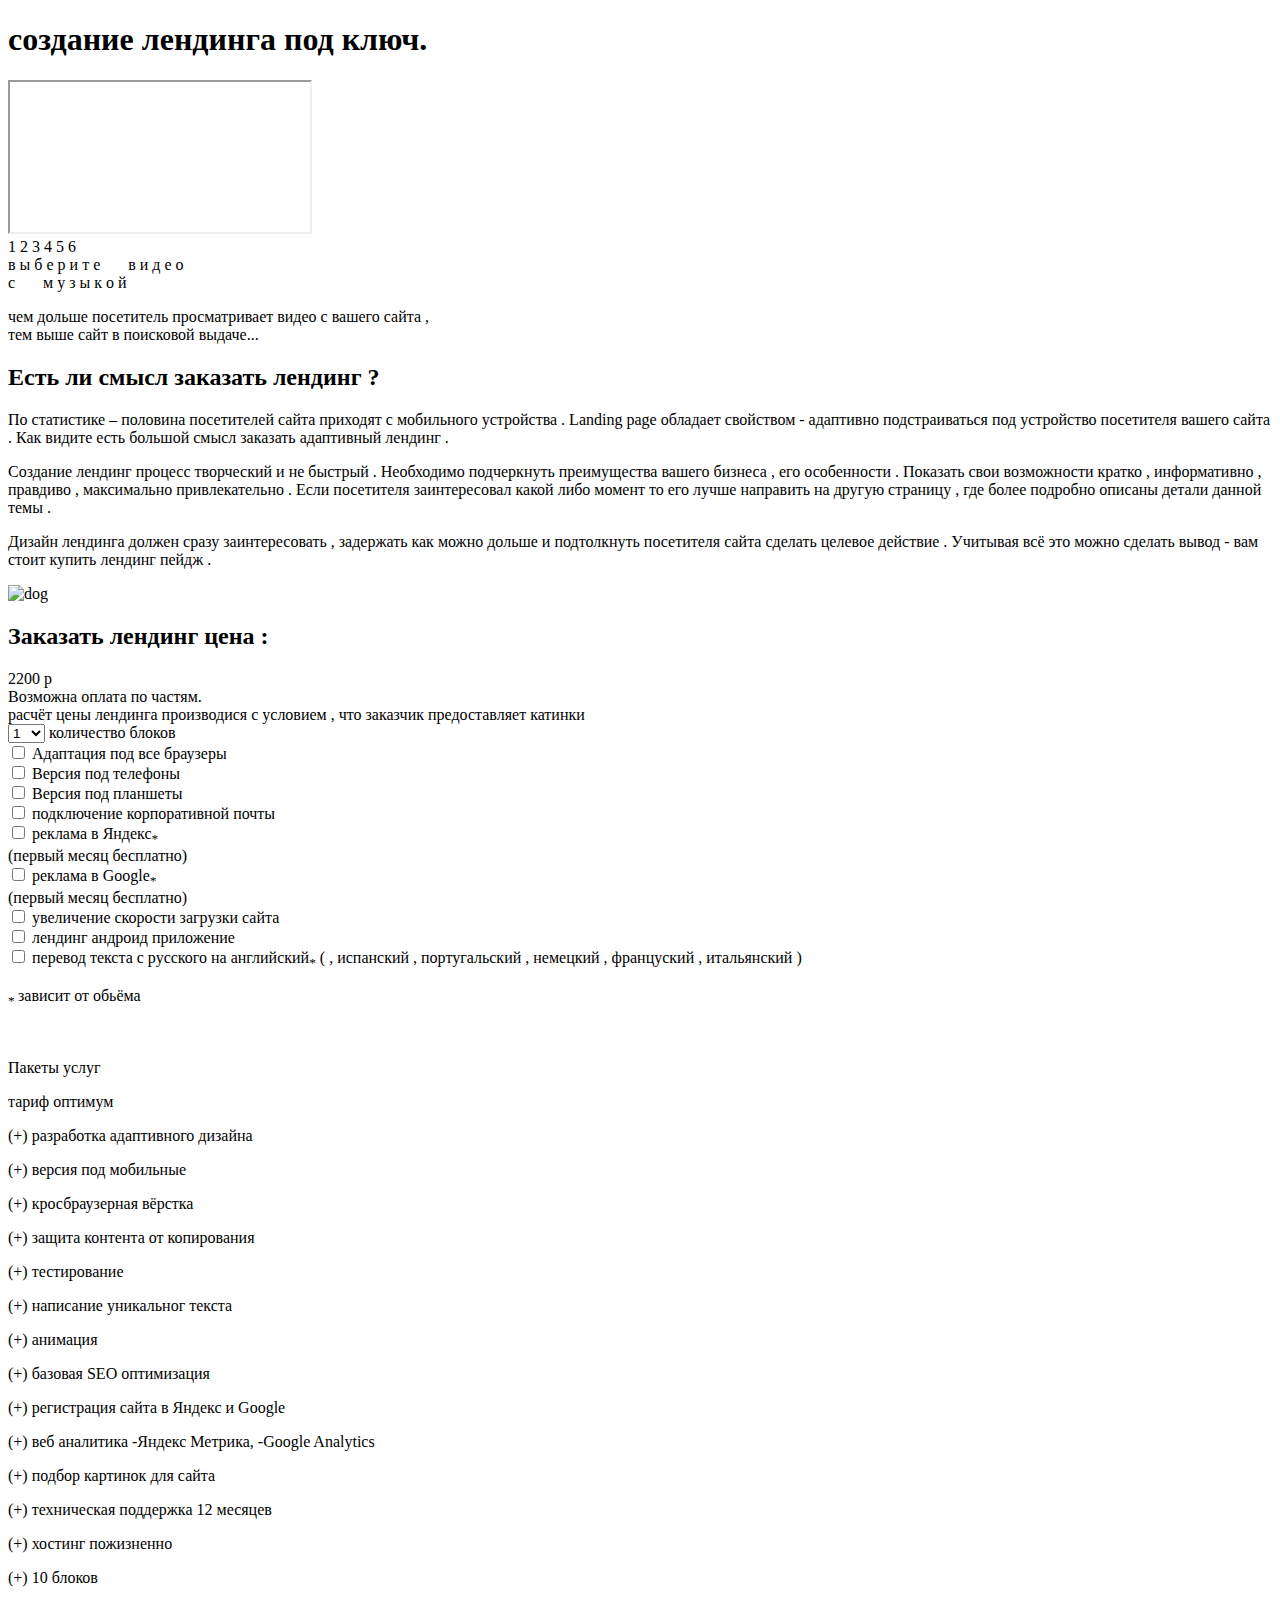
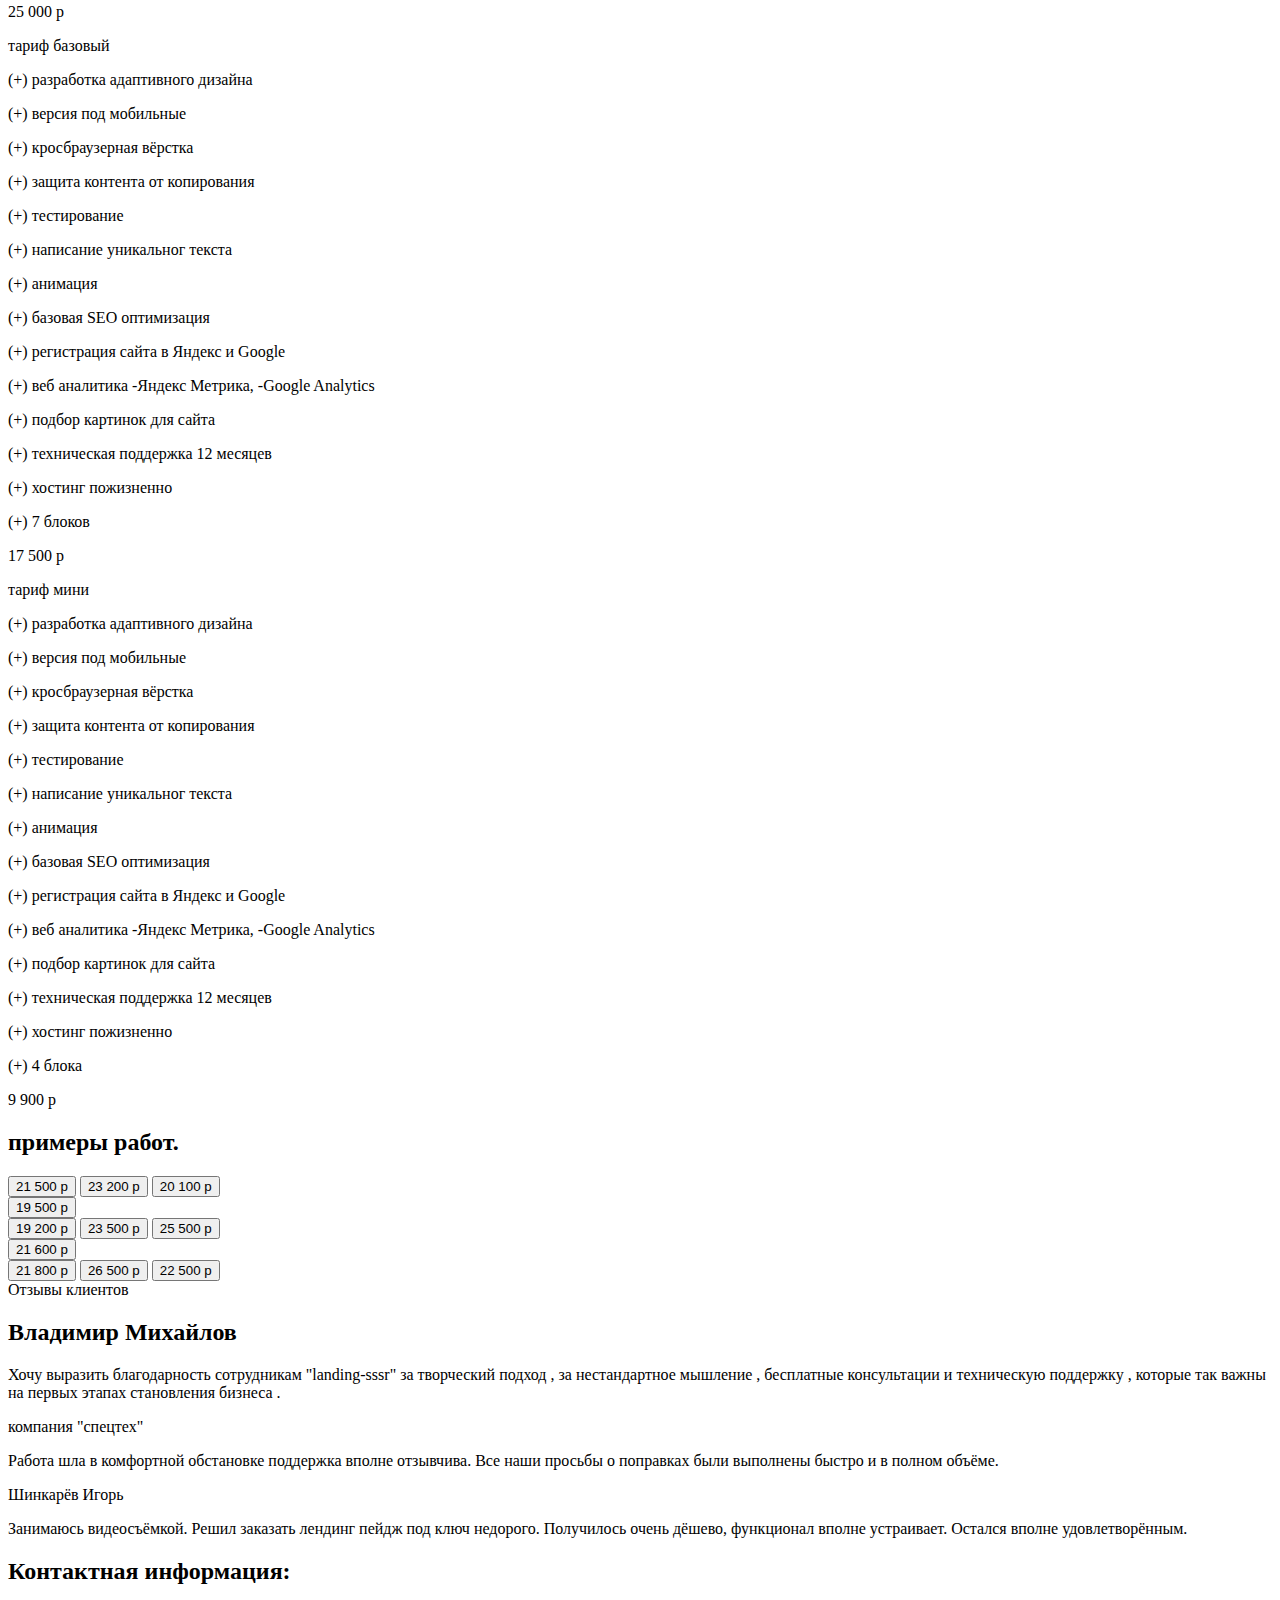
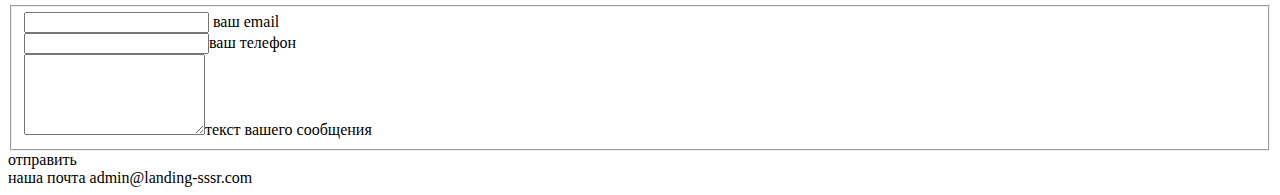
==== index.html @ b1345faa "Added 2.js" ====
<!DOCTYPE html>
<html lang="ru">
<head>
    <meta charset="UTF-8">
    <meta name="viewport" content="width=device-width, initial-scale=1.0">
    <title>Заказать лендинг под ключ - от 10 тр. Без предоплаты.</title>
    <meta name="description" content=" хочу  поблагодарить разработчиков за лендинг … Бесплатные консультации ! Разработка лендинг под ключ ."> 
    <meta name="keywords" content="заказать лендинг пейдж под ключ , заказать лендинг недорого , создать лендинг , лендинг страница">
    <meta name="robots" content="nofollow" />
    <link rel="stylesheet" href="css/css/video.css">
    <link rel="stylesheet" href="css/css/slick.css">
    <link rel="stylesheet" href="css/css/slick-theme.css">
    <link rel="icon" href ="img/favicon.ico" type= "image/x-icon"> 
    <link rel="shortcut icon" href ="img/favicon.ico" type="image/x-icon">
    <![if IE 9]>
    <link rel="stylesheet" type="text/css" href="css/css/ie9.css" />
    <![endif]>



    
    
    <!--<script   src="js/jquery-3.2.1.min.js"></script>-->
    <script   src="https://code.jquery.com/jquery-2.2.0.min.js" ></script>
    <script   src="js/slick.min.js"></script>
    <script   src="js/video.min.js"></script>  

    <!-- Global site tag (gtag.js) - Google Analytics -->
       <script async src="https://www.googletagmanager.com/gtag/js?id=UA-112050002-1"></script>
       <script>
          window.dataLayer = window.dataLayer || [];
          function gtag(){dataLayer.push(arguments);}
            gtag('js', new Date());

          gtag('config', 'UA-112050002-1');
       </script>        
</head>
<body>
 <div class="metrika">
        <!-- Yandex.Metrika counter -->
       <script  >
       (function (d, w, c) {
        (w[c] = w[c] || []).push(function() {
            try {
                w.yaCounter47189208 = new Ya.Metrika({
                    id:47189208,
                    clickmap:true,
                    trackLinks:true,
                    accurateTrackBounce:true,
                    webvisor:true
                });
            } catch(e) { }
         });

        var n = d.getElementsByTagName("script")[0],
            s = d.createElement("script"),
            f = function () { n.parentNode.insertBefore(s, n); };
        s.type = "text/javascript";
        s.async = true;
        s.src = "https://mc.yandex.ru/metrika/watch.js";

        if (w.opera == "[object Opera]") {
            d.addEventListener("DOMContentLoaded", f, false);
        } else { f(); }
       })(document, window, "yandex_metrika_callbacks");
       </script>
       <noscript><div><img src="https://mc.yandex.ru/watch/47189208" style="position:absolute; left:-9999px;" alt="" /></div></noscript>
       <!-- /Yandex.Metrika counter -->   
 </div>
 <div class="wrapper">
    <section class="vid">
     <div class="relation" >
      <div class="relation_head">
         <h1>создание лендинга под ключ. </h1>
     </div>
     <div class="relation_ration"></div> 
     	 <iframe class="relation_content" src="https://www.youtube.com/embed/0pXYp72dwl0?autoplay=1" rel="nofollow"  allowfullscreen></iframe>
        <!--<iframe class="relation_content" src="https://www.youtube.com/embed/0pXYp72dwl0" rel="nofollow"  allowfullscreen></iframe>-->  
     </div>
     <div class="video_selekt">
         <div class="video_selekt_buton">
             <span class="video_span_1">1</span>
             <span class="video_span_2">2</span>
             <span class="video_span_3">3</span>
             <span class="video_span_4">4</span>
             <span class="video_span_5">5</span>
             <span class="video_span_6">6</span>
         </div>
         <div class="video_animation">
             <span class="video_animation_1">в</span>
             <span class="video_animation_1">ы</span>
             <span class="video_animation_1">б</span>
             <span class="video_animation_1">е</span>
             <span class="video_animation_1">р</span>
             <span class="video_animation_1">и</span>
             <span class="video_animation_1">т</span>
             <span class="video_animation_1">е</span>
             &nbsp; &nbsp; &nbsp;  
             <span class="video_animation_1">в</span>
             <span class="video_animation_1">и</span>
             <span class="video_animation_1">д</span>
             <span class="video_animation_1">е</span>
             <span class="video_animation_1">о</span><br>
             <span class="video_animation_1">с</span>
             &nbsp; &nbsp; &nbsp; 
             <span class="video_animation_1">м</span>
             <span class="video_animation_1">у</span>
             <span class="video_animation_1">з</span>
             <span class="video_animation_1">ы</span>
             <span class="video_animation_1">к</span>
             <span class="video_animation_1">о</span>
             <span class="video_animation_1">й</span>
         </div>
         <div class="video_remark">
             <p>чем дольше посетитель просматривает видео с вашего сайта , <br>
             тем выше сайт в поисковой выдаче...</p>
         </div>
     </div>
    </section>
    <section class="vstup">
     <div class="vstuplenie">
         <h2>Есть ли смысл заказать лендинг ?</h2>
         <p>По статистике – половина посетителей сайта приходят с мобильного устройства .
            Landing  page  обладает  свойством - адаптивно  подстраиваться  под  устройство  
            посетителя  вашего  сайта . Как  видите  есть  большой  смысл  заказать адаптивный 
            лендинг .  
        </p>
        <p>
            Создание   лендинг  процесс  творческий и не быстрый  .  Необходимо  подчеркнуть
            преимущества  вашего  бизнеса , его  особенности . Показать  свои  возможности
            кратко  , информативно , правдиво , максимально  привлекательно .  Если  посетителя  заинтересовал  какой  
            либо  момент  то  его лучше  направить  на  другую  страницу , где  более  подробно
            описаны   детали  данной  темы .
        </p>
        <p>
            Дизайн лендинга должен сразу заинтересовать  , задержать  как можно дольше и 
            подтолкнуть  посетителя  сайта  сделать  целевое  действие . Учитывая всё это
            можно сделать вывод - вам стоит купить  лендинг пейдж .
        </p>
     </div>
    </section>
    <section class="kalk">
     <img class="dog" src="img/dog.jpg" alt="dog" oncontextmenu='alert("Вы не можете сохранить это изображение.");return false;'>
     <div class="kalkulator">
          <div class="kalkulator_h2"><h2 >Заказать лендинг цена : </h2></div>
          <div class="cena">2200 р</div>
          <div class="predoplata">Возможна оплата по частям.<br>расчёт цены лендинга производися с  условием , что заказчик предоставляет катинки</div>
          <div class="kalkulator_row  clearfix">
              <div class="kalkulatorItem  clearfix">
                 <label><select name="list" class="i_list" id="select">
                    <option value="1" selected>1</option>
                    <option value="2" >2</option>
                    <option value="3">3</option>
                    <option value="4">4</option>
                    <option value="5">5</option>
                    <option value="6">6</option>
                    <option value="7">7</option>
                    <option value="8">8</option>
                    <option value="9">9</option>
                    <option value="10">10</option>
                    <option value="11">11</option>
                    <option value="12">12</option>
               
                 </select>  количество блоков</label><br>
                 
                 <label><input type="checkbox" class="i "  id="i_1"/> Адаптация под все браузеры</label><br>
                 <label><input type="checkbox" class="i"  id="i_2"/> Версия под телефоны</label><br>
                 <label><input type="checkbox" class="i"  id="i_3"/> Версия под планшеты</label><br>
                 <label><input type="checkbox" class="i"  id="i_4"/> подключение корпоративной почты</label><br>

              </div>
              <div class="kalkulatorItem  clearfix">
                 <!--<label><input type="checkbox" class="i"  id="i_21"/> Геотаргетинг</label><br>-->
                 <label><input type="checkbox" class="i"  id="i_22"/>  реклама в  Яндекс<sub>*</sub><br>(первый месяц бесплатно)</label><br>
                 <label><input type="checkbox" class="i"  id="i_23"/>  реклама в  Google<sub>*</sub><br>(первый месяц бесплатно)</label><br>
                 <label><input type="checkbox" class="i"  id="i_24"/>  увеличение скорости загрузки сайта</label><br>
              </div>
              <div class="kalkulatorItem  clearfix">
                 <label><input type="checkbox" class="i"  id="i_41"/> лендинг андроид приложение</label><br>
                 <label><input type="checkbox" class="i"  id="i_42"/> перевод текста с русского на английский<sub>*</sub> (  , испанский , португальский , немецкий , француский , итальянский )</label><br>
                 <p><sub>* </sub> зависит от обьёма </p><br>
              </div>

          </div>
          <div class="paketi_uslug"> 
           <p class="">  Пакеты услуг</p>
            <div class="paketi_uslug_row clearfix">
                <div class="paketi_uslugItem ">
                    <div class="paketi_uslugItem_title">
                        <p>тариф оптимум</p>
                        <p>(+) разработка адаптивного дизайна</p>
                        <p>(+) версия под мобильные</p>
                        <p>(+) кросбраузерная вёрстка</p>
                        <p>(+) защита контента от копирования</p>
                        <p>(+) тестирование</p>
                        <p>(+) написание уникальног текста</p>
                        <p>(+) анимация</p>
                        <p>(+) базовая SEO оптимизация</p>
                        <p>(+) регистрация сайта в Яндекс и Google</p>
                        <p>(+) веб аналитика -Яндекс Метрика,  -Google Analytics</p>
                        <p>(+) подбор  картинок для сайта</p>
                        <p>(+) техническая поддержка 12 месяцев</p>
                        <p>(+) хостинг пожизненно</p>
                        <p>(+) 10 блоков</p>
                        <p>25 000 р</p>
                    </div>
                </div>
                <div class="paketi_uslugItem ">
                    <div class="paketi_uslugItem_title">
                        <p>тариф базовый</p>
                        <p>(+) разработка адаптивного дизайна</p>
                        <p>(+) версия под мобильные</p>
                        <p>(+) кросбраузерная вёрстка</p>
                        <p>(+) защита контента от копирования</p>
                        <p>(+) тестирование</p>
                        <p>(+) написание уникальног текста</p>
                        <p>(+) анимация</p>
                        <p>(+) базовая SEO оптимизация</p>
                        <p>(+) регистрация сайта в Яндекс и Google</p>
                        <p>(+) веб аналитика -Яндекс Метрика,  -Google Analytics</p>
                        <p>(+) подбор  картинок для сайта</p>
                        <p>(+) техническая поддержка 12 месяцев</p>
                        <p>(+) хостинг пожизненно</p>
                        <p>(+) 7 блоков</p>
                        <p>17 500 р</p>
                    </div>
                </div>
                 <div class="paketi_uslugItem ">
                    <div class="paketi_uslugItem_title">
                        <p> тариф мини</p>
                        <p>(+) разработка адаптивного дизайна</p>
                        <p>(+) версия под мобильные</p>
                        <p>(+) кросбраузерная вёрстка</p>
                        <p>(+) защита контента от копирования</p>
                        <p>(+) тестирование</p>
                        <p>(+) написание уникальног текста</p>
                        <p>(+) анимация</p>
                        <p>(+) базовая SEO оптимизация</p>
                        <p>(+) регистрация сайта в Яндекс и Google</p>
                        <p>(+) веб аналитика -Яндекс Метрика,  -Google Analytics</p>
                        <p>(+) подбор  картинок для сайта</p>
                        <p>(+) техническая поддержка 12 месяцев</p>
                        <p>(+) хостинг пожизненно</p>
                        <p>(+) 4 блока</p>
                        <p>9 900 р</p>
                    </div>
                </div>
            </div>
          </div>
     </div> 
    </section>
    <section class="portf">
     <div class="portfolio">
         <h2>примеры работ.</h2>
         <div class="portfolio_1  portfolio_conteiner">
             <button class="portfolio_btn_1">21 500 р</button>
             <button class="portfolio_btn_2">23 200 р</button>
             <button class="portfolio_btn_3">20 100 р</button>
         </div>
         <div class="portfolio_2  portfolio_conteiner">
            <button class="portfolio_btn_4">19 500 р</button>
         </div>
         <div class="portfolio_3  portfolio_conteiner">
            <button class="portfolio_btn_5">19 200 р</button>
            <button class="portfolio_btn_6">23 500 р</button>
            <button class="portfolio_btn_7">25 500 р</button>
         </div>
         <div class="portfolio_4  portfolio_conteiner">
            <button class="portfolio_btn_8">21 600 р</button>
         </div>
         <div class="portfolio_5  portfolio_conteiner">
            <button class="portfolio_btn_9">21 800 р</button>
            <button class="portfolio_btn_10">26 500 р</button>
            <button class="portfolio_btn_11">22 500 р</button>
         </div>
     </div>
    </section>
    <div class="slider_title">Отзывы клиентов</div>
    <section class="regular slider ">

          <div>
            <h2>Владимир Михайлов</h2>
            <p>Хочу выразить благодарность сотрудникам "landing-sssr" за творческий подход , за нестандартное мышление , бесплатные консультации и техническую поддержку , которые так важны на первых этапах становления бизнеса .</p>
          </div>
          <div>
            <p>компания "спецтех"</p>
            <p>Работа шла в комфортной обстановке поддержка вполне отзывчива. Все наши просьбы о поправках были выполнены быстро и в полном объёме. </p>
          </div>
          <div>
            <p>Шинкарёв Игорь</p>
            <p>Занимаюсь видеосъёмкой. Решил заказать лендинг пейдж под ключ недорого. Получилось очень дёшево, функционал вполне устраивает. Остался вполне удовлетворённым.</p>
          </div>
    </section>
    <section class="mail">
     <h2>Контактная информация:</h2>
     <form >
       <fieldset>
        <input  name="email" value="" id="email" ><label for="email"> ваш email</label><br>
        <input  name="phone" value="" id="phone" ><label for="phone">ваш телефон</label><br>   
        <textarea  name="text"  rows="5"  id="text"></textarea><label for="text">текст вашего сообщения</label><br> 
       </fieldset>
       <div class="btn_email">отправить</div>
       <div class="kontakt">наша почта  admin@landing-sssr.com</div>
       <div id="result"></div>
     </form>
    </section>
 </div> 
 </body>
</html>
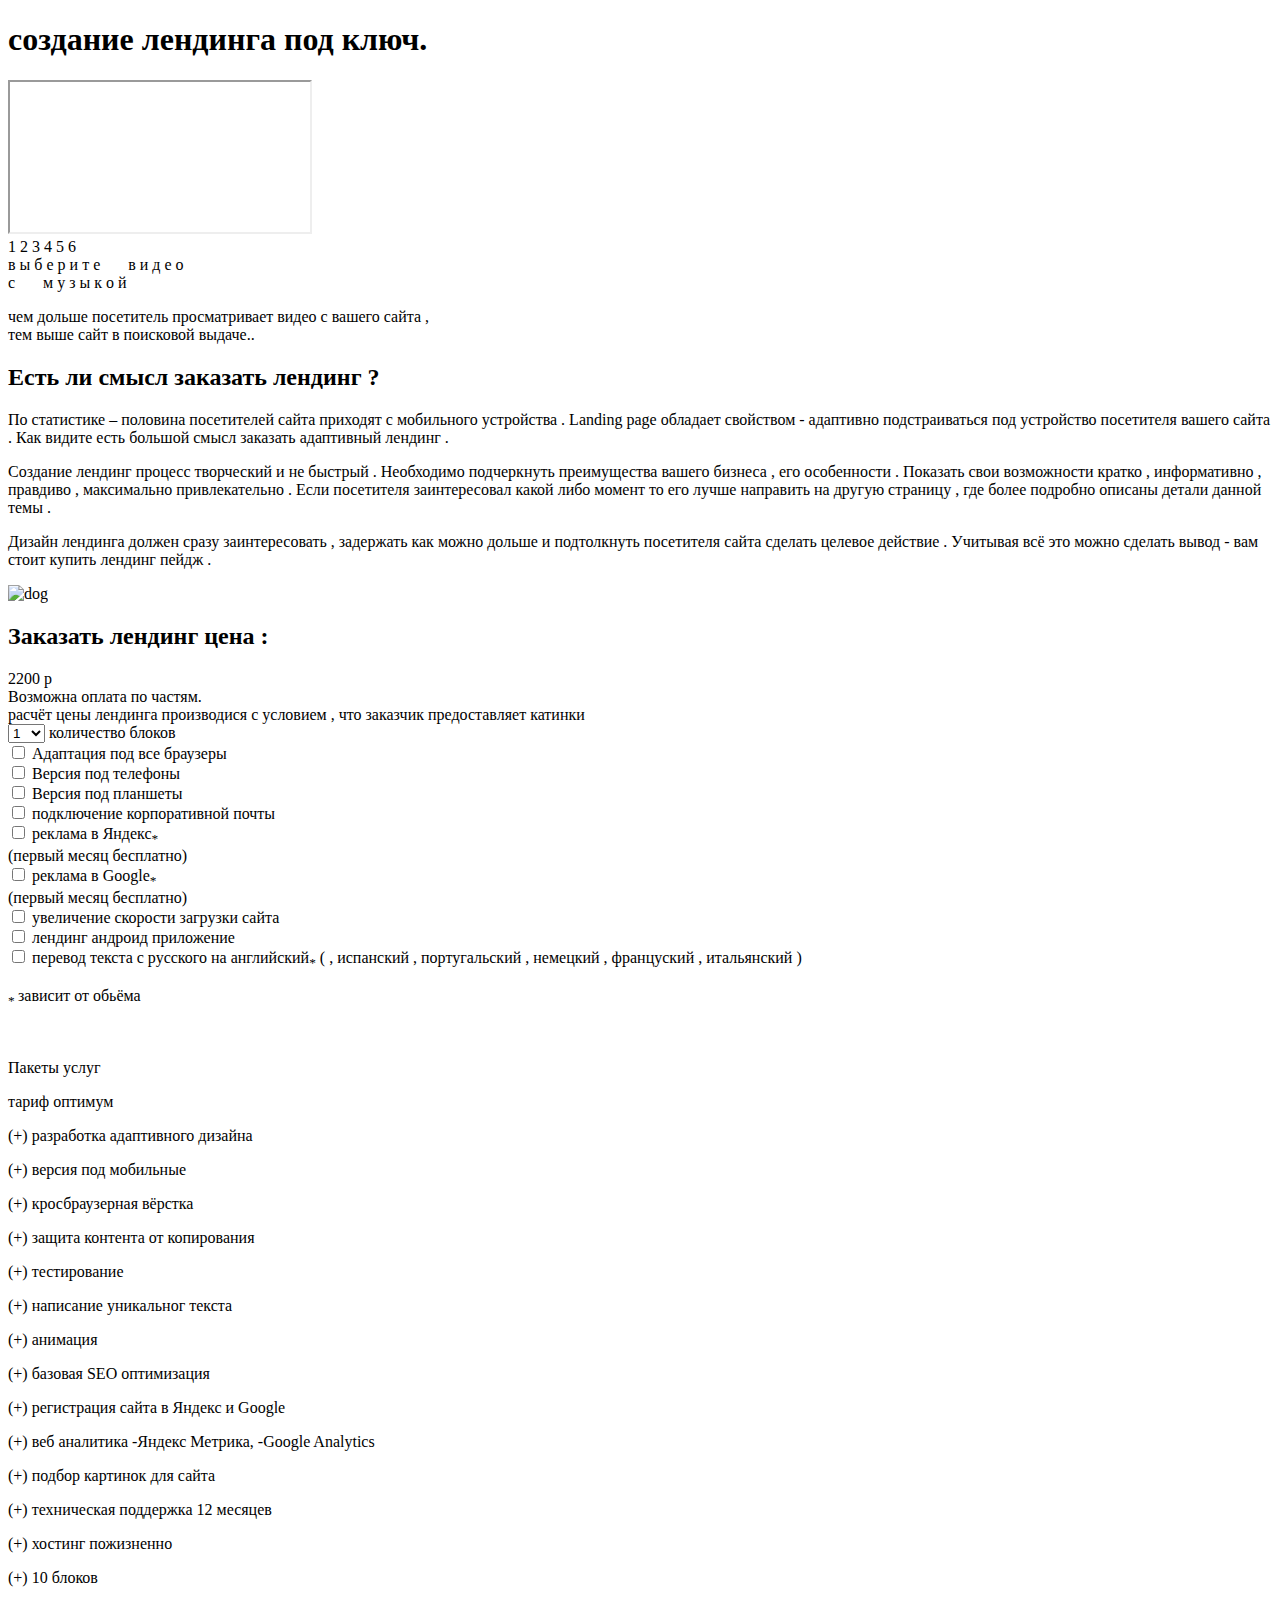
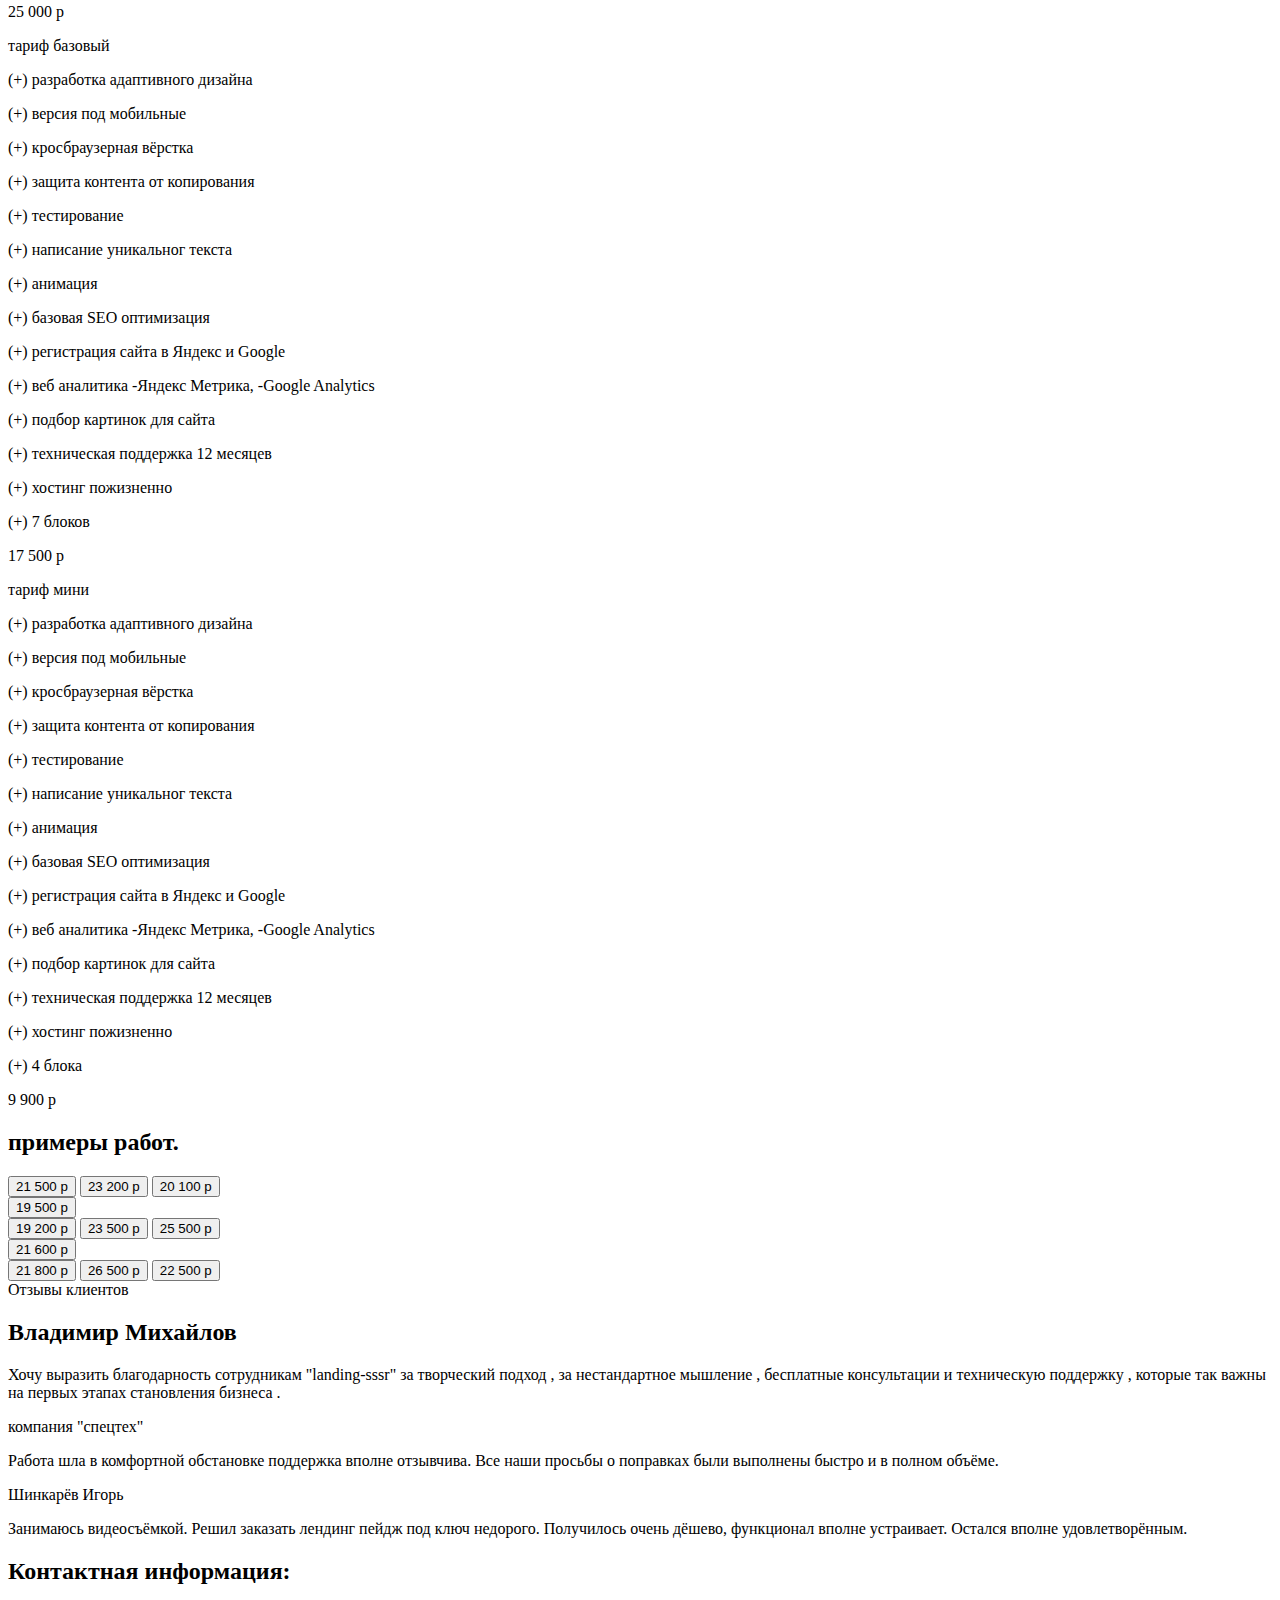
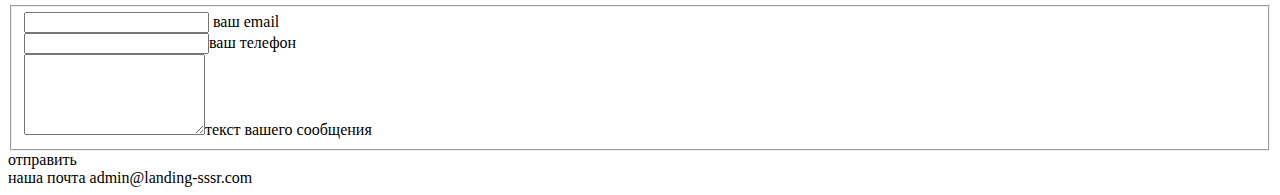
==== commit 7f6294b4: "first commit" ====
--- a/index.html
+++ b/index.html
@@ -113,7 +113,7 @@
          </div>
          <div class="video_remark">
              <p>чем дольше посетитель просматривает видео с вашего сайта , <br>
-             тем выше сайт в поисковой выдаче...</p>
+             тем выше сайт в поисковой выдаче..</p>
          </div>
      </div>
     </section>
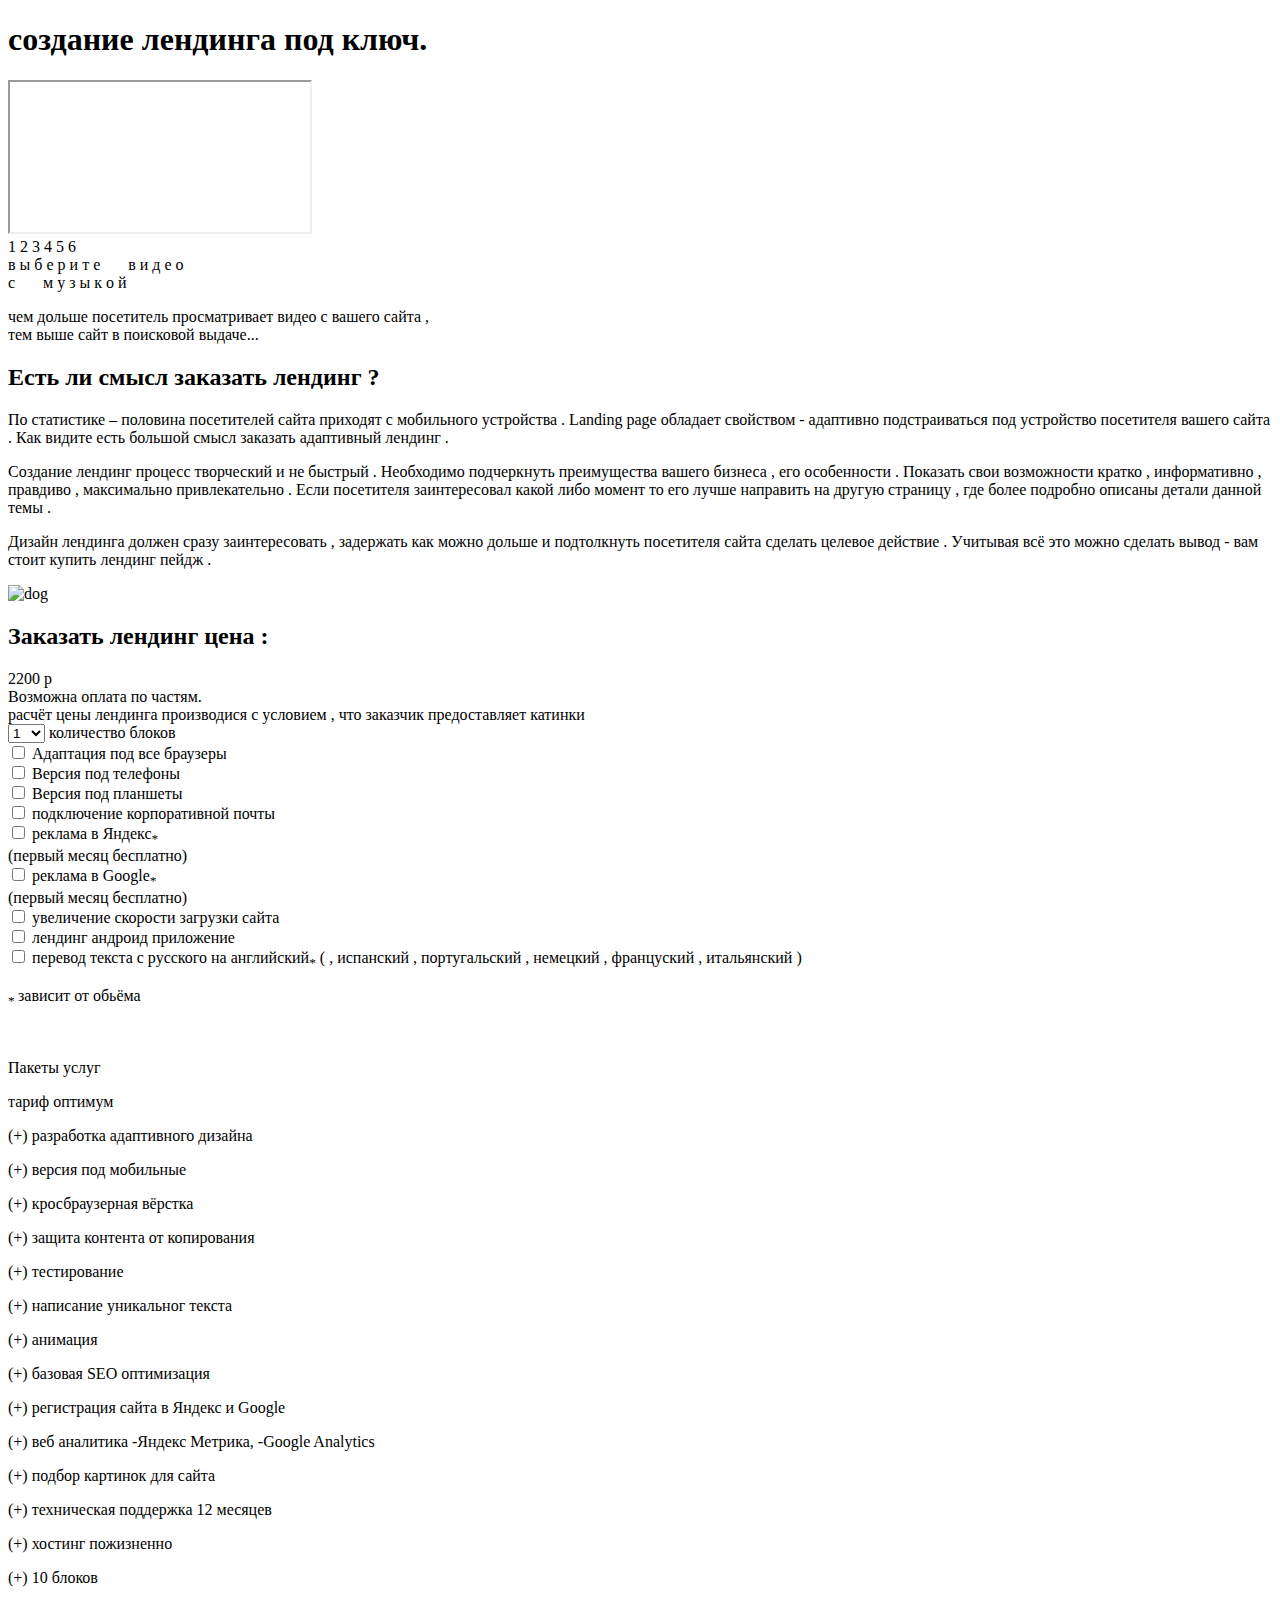
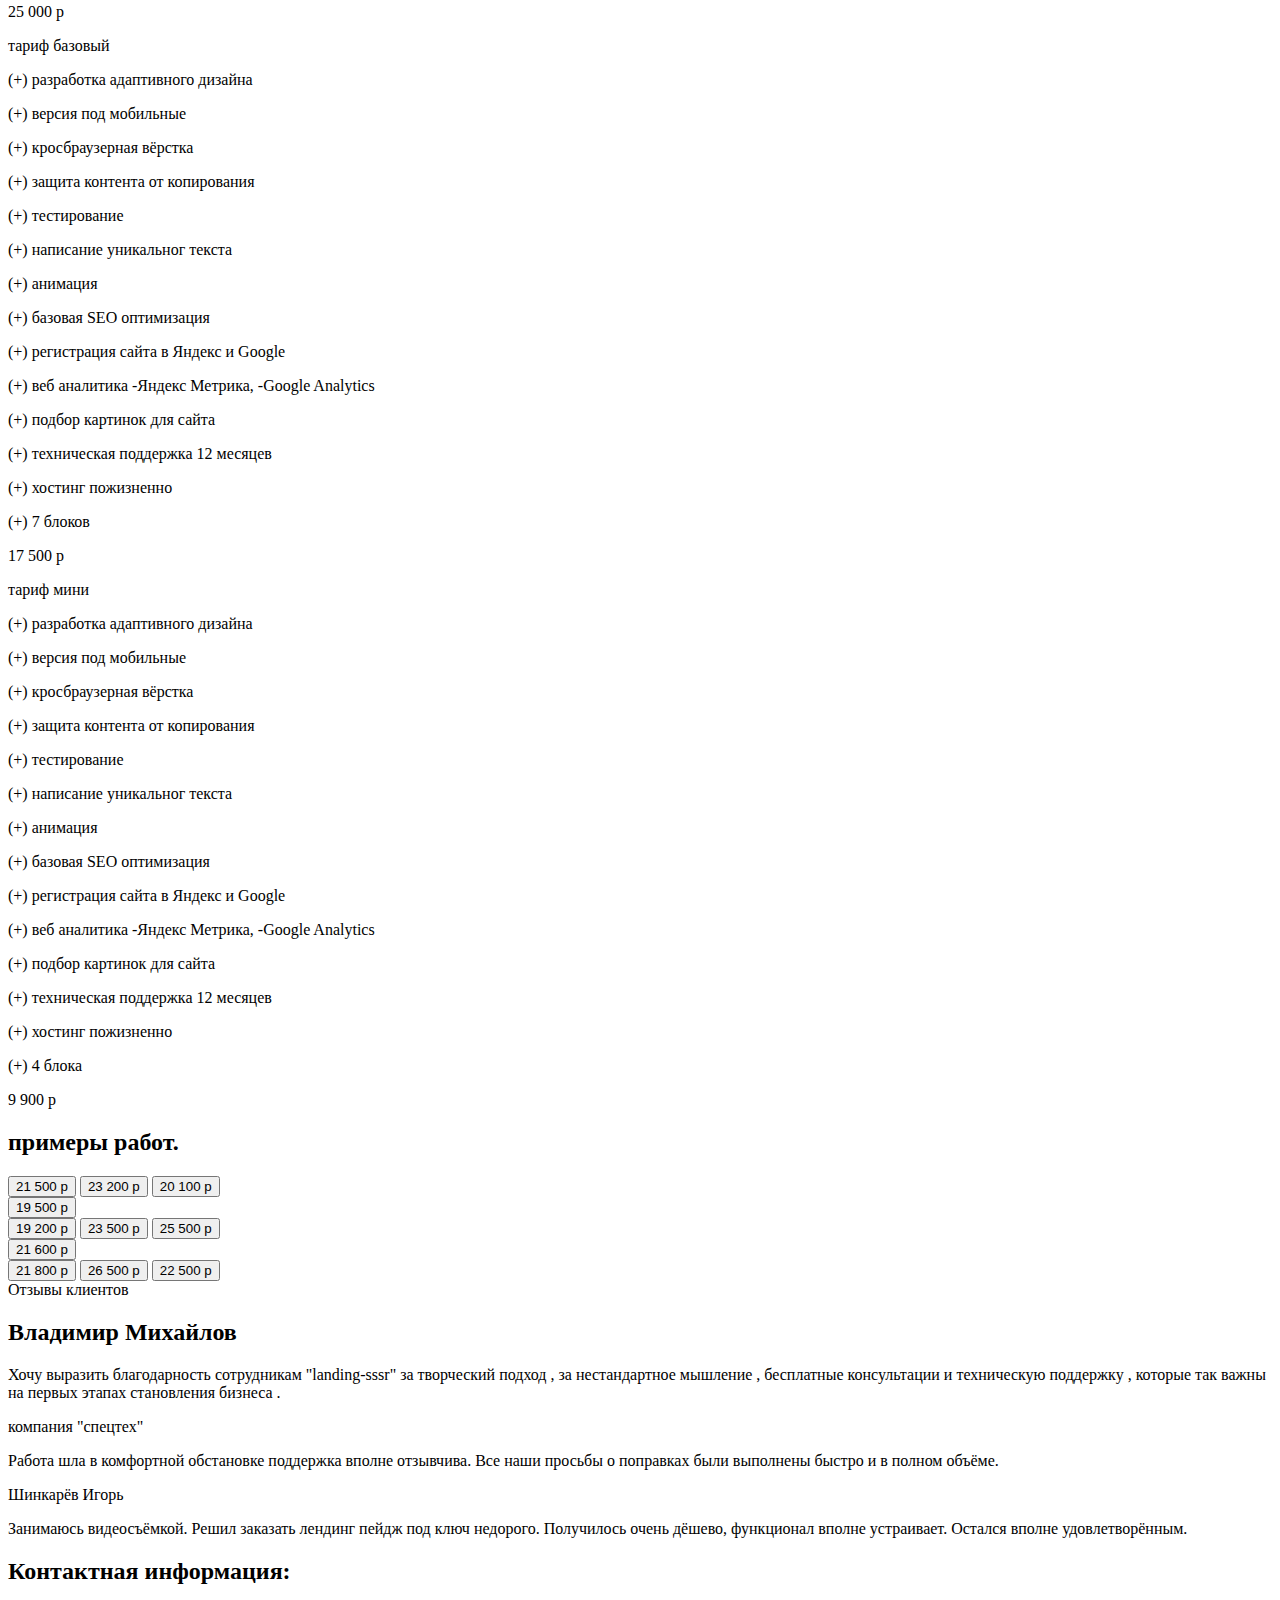
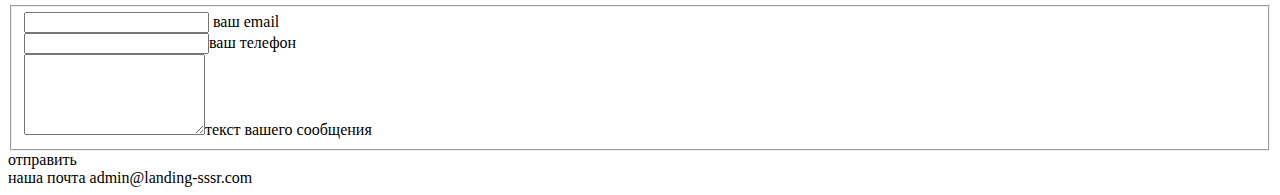
==== commit 12dbf7bd: "Added 2.js" ====
--- a/index.html
+++ b/index.html
@@ -113,7 +113,7 @@
          </div>
          <div class="video_remark">
              <p>чем дольше посетитель просматривает видео с вашего сайта , <br>
-             тем выше сайт в поисковой выдаче..</p>
+             тем выше сайт в поисковой выдаче...</p>
          </div>
      </div>
     </section>
